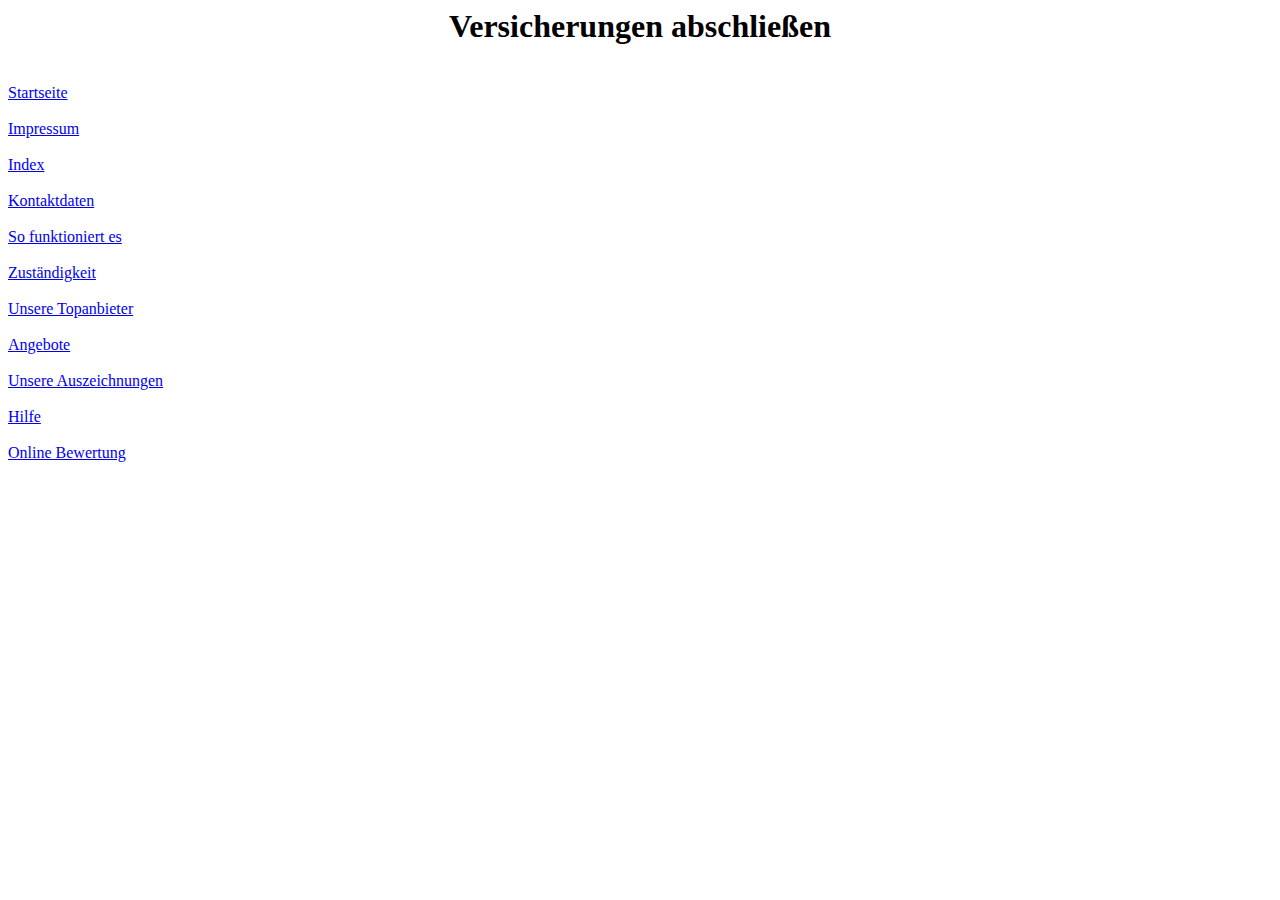
==== angebote.html @ 003981b9 "123#" ====
<html>
<head>
<title>Obersberg GmbH</title>
<link href="versuch1.css" rel="stylesheet">
<meta charset="utf-8"> 
</head>
<body>
<center><h1>Versicherungen abschließen</h1></center>
<br><A HREF="obersberg gmbh.html">Startseite</A></br>
<br><A HREF="impressum.html">Impressum</A></br>
<br><A HREF="index.html">Index</A></br>
<br><A HREF="kontaktdaten.html">Kontaktdaten</A></br>
<br><A HREF="sofunktioniertes.html">So funktioniert es</A></br>
<br><A HREF="zuständigkeit.html">Zuständigkeit</A></br>
<br><A HREF="unseretopanbieter.html">Unsere Topanbieter</A></br>
<br><A HREF="angebote.html">Angebote</A></br>
<br><A HREF="unsereauszeichnungen.html">Unsere Auszeichnungen</A></br>
<br><A HREF="hilfe.html">Hilfe</A></br>
<br><A HREF="onlinebewertung.html">Online Bewertung</A></br>
</body>
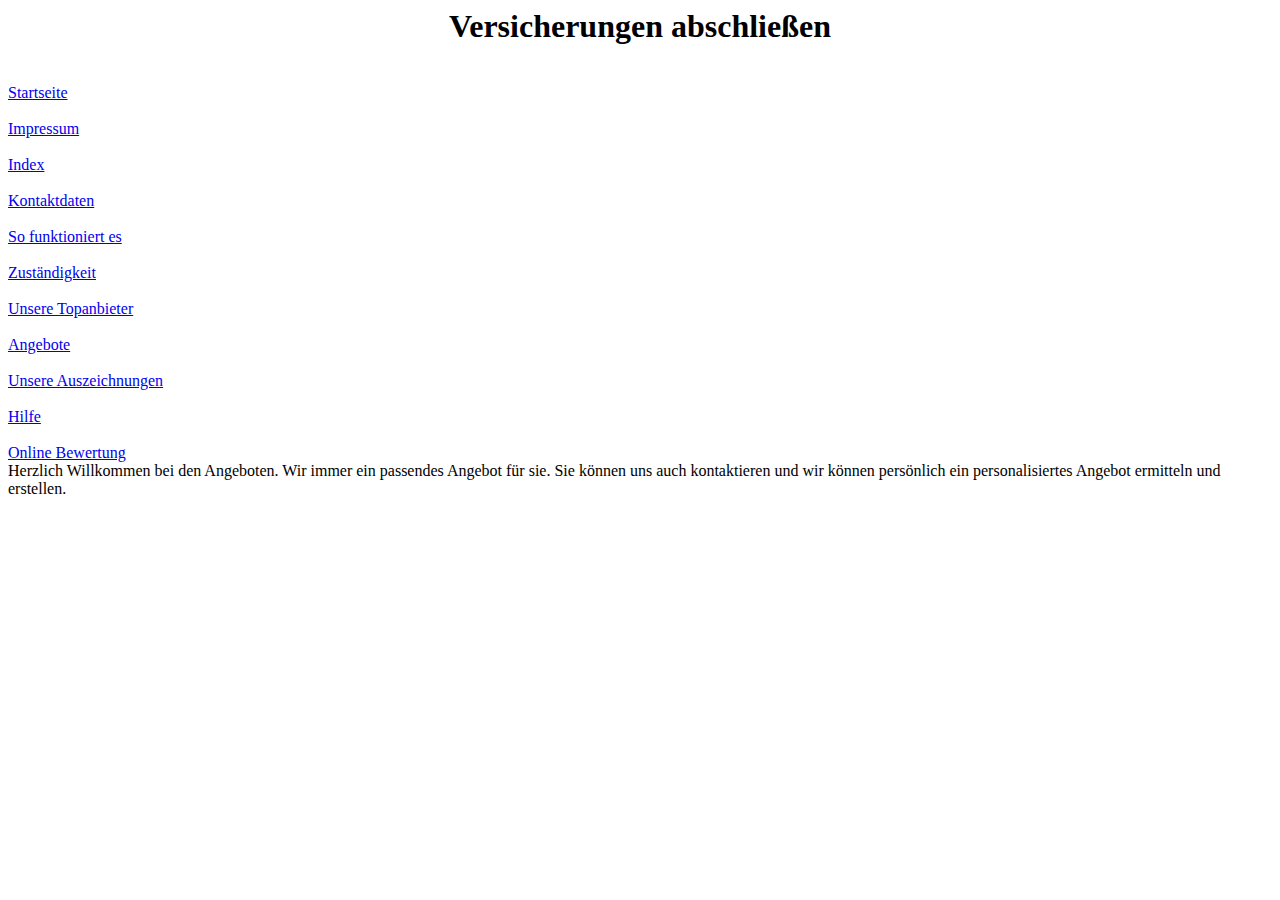
==== commit d06039fa: "Update angebote.html" ====
--- a/angebote.html
+++ b/angebote.html
@@ -16,5 +16,7 @@
 <br><A HREF="angebote.html">Angebote</A></br>
 <br><A HREF="unsereauszeichnungen.html">Unsere Auszeichnungen</A></br>
 <br><A HREF="hilfe.html">Hilfe</A></br>
-<br><A HREF="onlinebewertung.html">Online Bewertung</A></br>
+<br><A HREF="onlinebewertung.html">Online Bewertung</A></br>
+Herzlich Willkommen bei den Angeboten.
+Wir immer ein passendes Angebot für sie. Sie können uns auch kontaktieren und wir können persönlich ein personalisiertes Angebot ermitteln und erstellen.
 </body>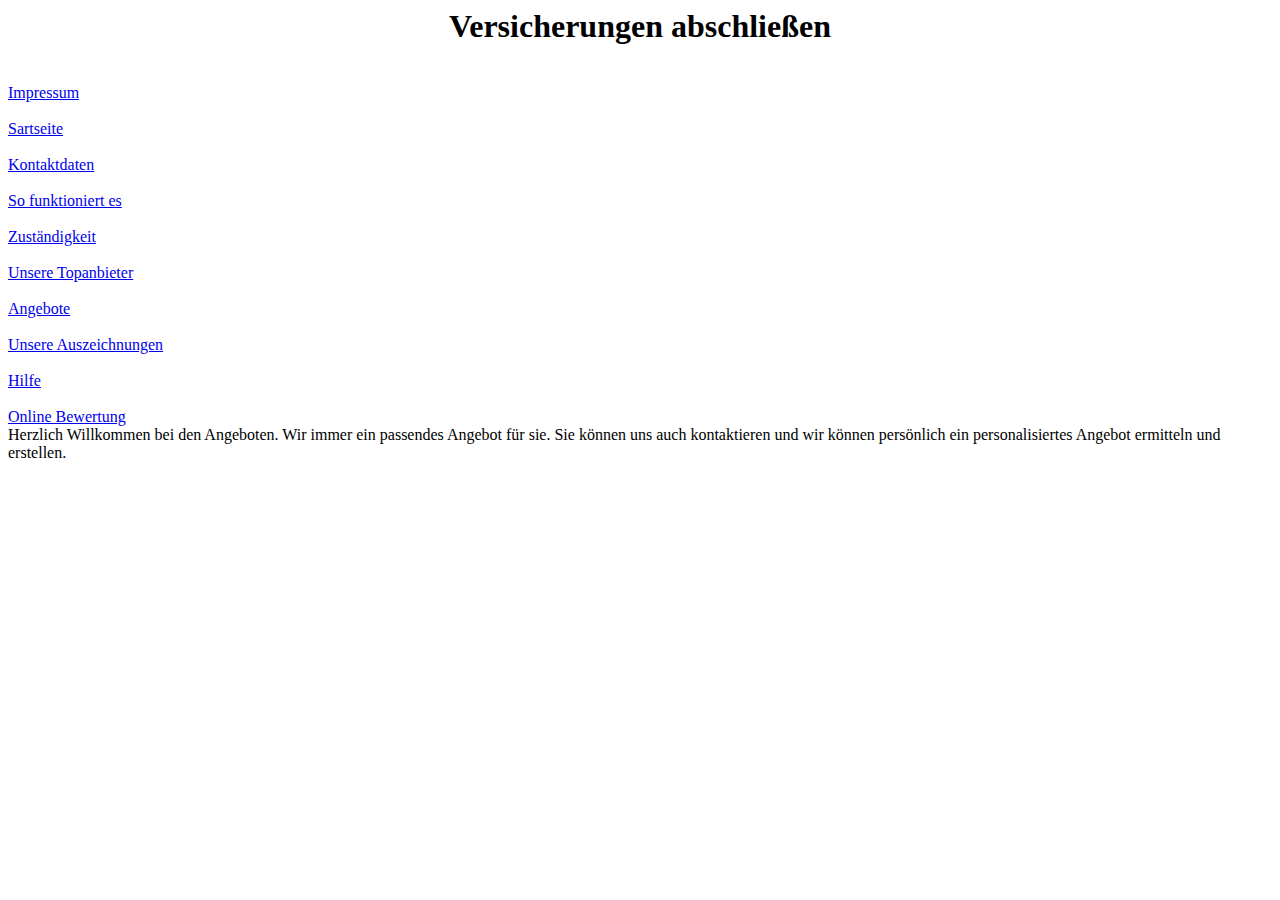
==== commit 72bf4359: "Update angebote.html" ====
--- a/angebote.html
+++ b/angebote.html
@@ -6,9 +6,8 @@
 </head>
 <body>
 <center><h1>Versicherungen abschließen</h1></center>
-<br><A HREF="obersberg gmbh.html">Startseite</A></br>
 <br><A HREF="impressum.html">Impressum</A></br>
-<br><A HREF="index.html">Index</A></br>
+<br><A HREF="index.html">Sartseite</A></br>
 <br><A HREF="kontaktdaten.html">Kontaktdaten</A></br>
 <br><A HREF="sofunktioniertes.html">So funktioniert es</A></br>
 <br><A HREF="zuständigkeit.html">Zuständigkeit</A></br>
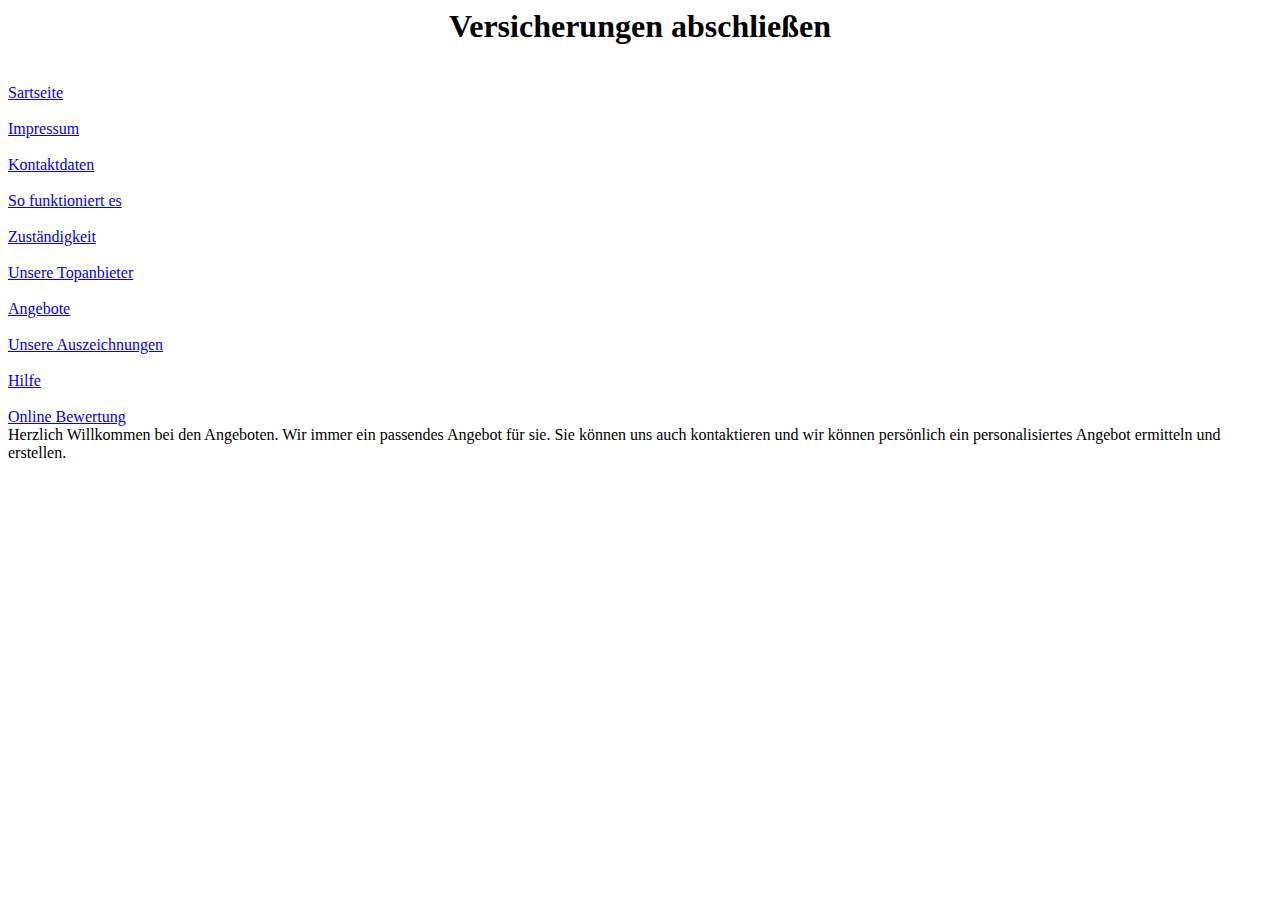
==== commit 55850813: "Update angebote.html" ====
--- a/angebote.html
+++ b/angebote.html
@@ -5,9 +5,9 @@
 <meta charset="utf-8"> 
 </head>
 <body>
-<center><h1>Versicherungen abschließen</h1></center>
-<br><A HREF="impressum.html">Impressum</A></br>
+<center><h1>Versicherungen abschließen</h1></center>
 <br><A HREF="index.html">Sartseite</A></br>
+<br><A HREF="impressum.html">Impressum</A></br>
 <br><A HREF="kontaktdaten.html">Kontaktdaten</A></br>
 <br><A HREF="sofunktioniertes.html">So funktioniert es</A></br>
 <br><A HREF="zuständigkeit.html">Zuständigkeit</A></br>
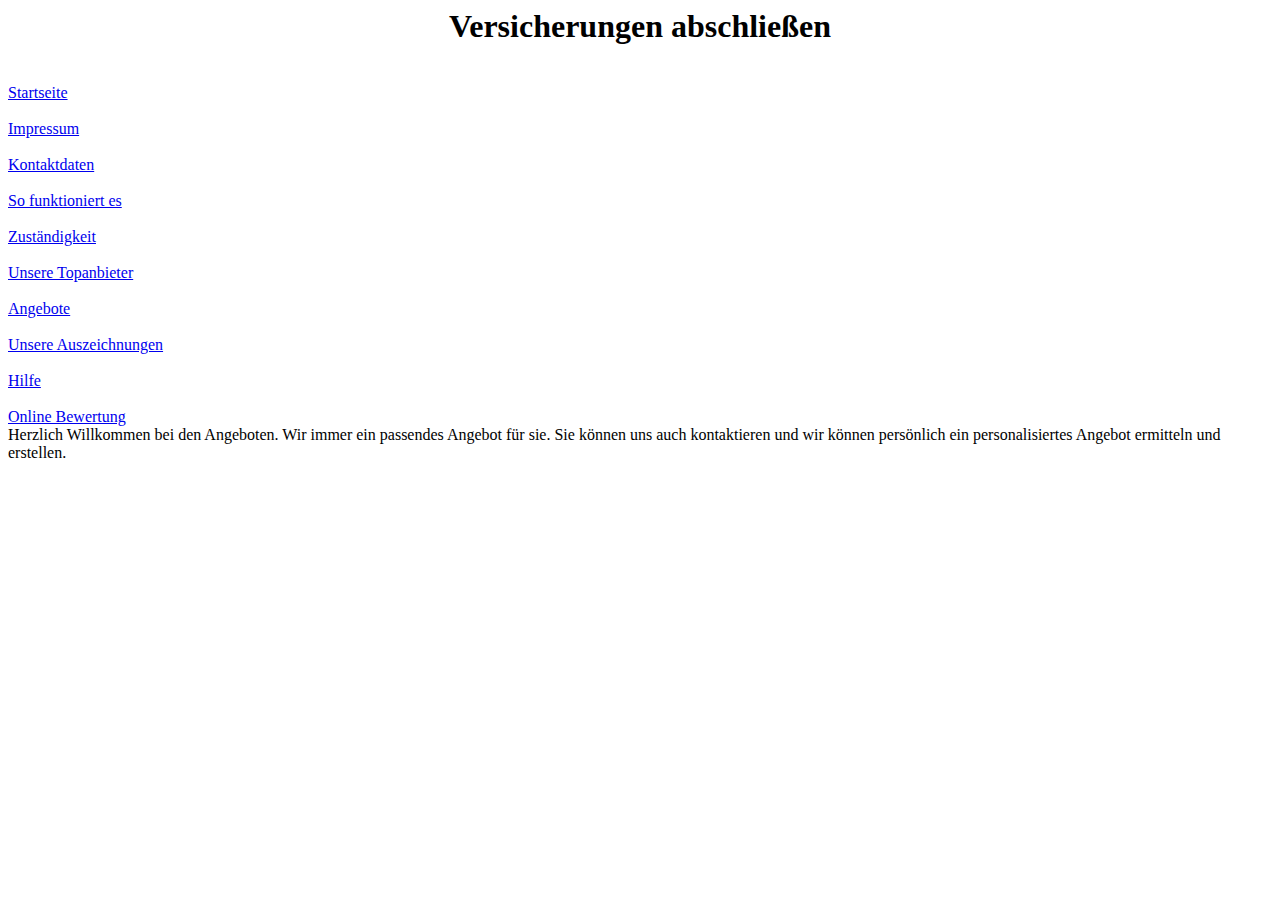
==== commit c6661a40: "Update angebote.html" ====
--- a/angebote.html
+++ b/angebote.html
@@ -6,7 +6,7 @@
 </head>
 <body>
 <center><h1>Versicherungen abschließen</h1></center>
-<br><A HREF="index.html">Sartseite</A></br>
+<br><A HREF="index.html">Startseite</A></br>
 <br><A HREF="impressum.html">Impressum</A></br>
 <br><A HREF="kontaktdaten.html">Kontaktdaten</A></br>
 <br><A HREF="sofunktioniertes.html">So funktioniert es</A></br>
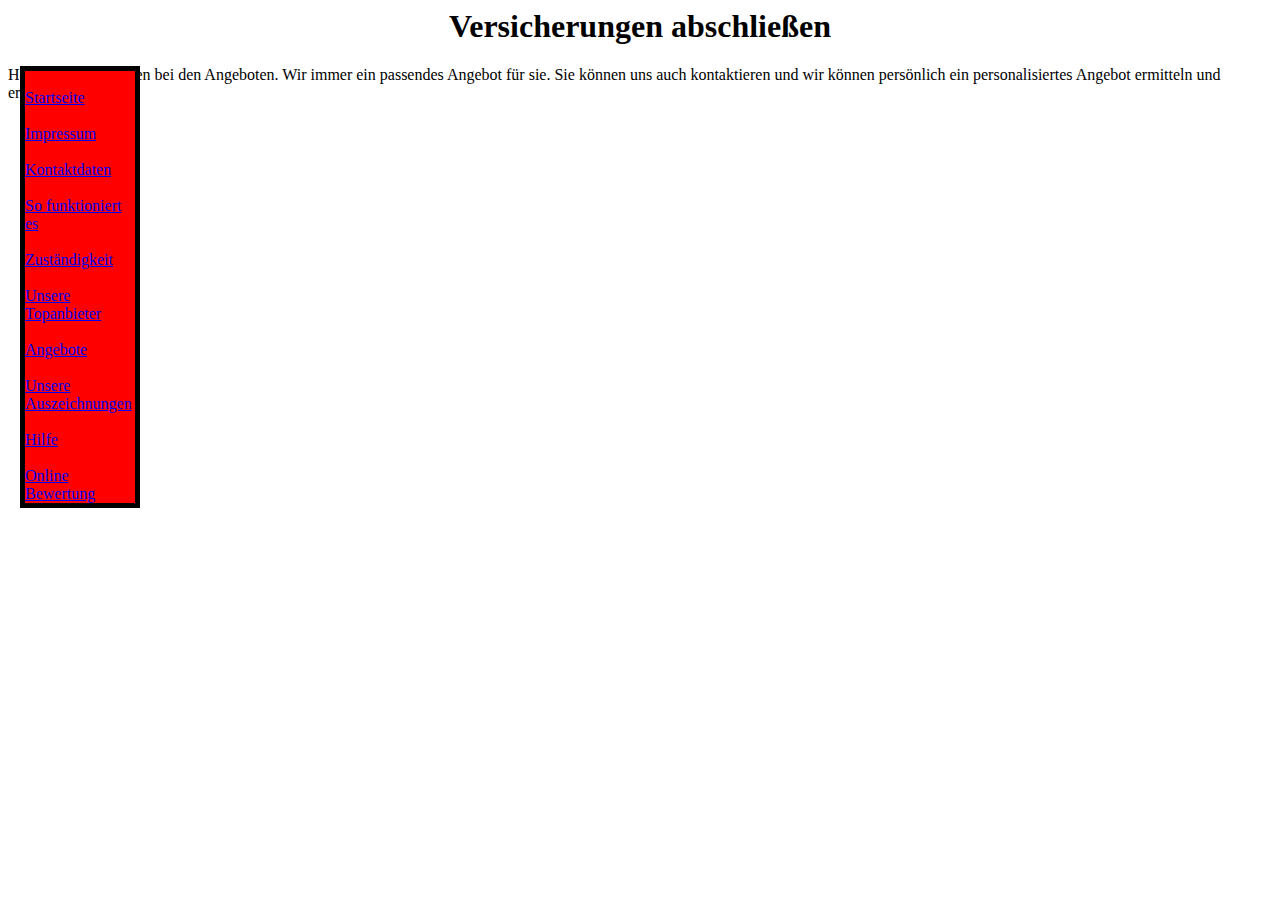
==== commit b867bfe6: "bbbb" ====
--- a/angebote.html
+++ b/angebote.html
@@ -1,11 +1,12 @@
 <html>
 <head>
 <title>Obersberg GmbH</title>
-<link href="versuch1.css" rel="stylesheet">
+<link href="Versuch1.css" rel="stylesheet">
 <meta charset="utf-8"> 
 </head>
 <body>
 <center><h1>Versicherungen abschließen</h1></center>
+<div class="test">
 <br><A HREF="index.html">Startseite</A></br>
 <br><A HREF="impressum.html">Impressum</A></br>
 <br><A HREF="kontaktdaten.html">Kontaktdaten</A></br>
@@ -15,7 +16,8 @@
 <br><A HREF="angebote.html">Angebote</A></br>
 <br><A HREF="unsereauszeichnungen.html">Unsere Auszeichnungen</A></br>
 <br><A HREF="hilfe.html">Hilfe</A></br>
-<br><A HREF="onlinebewertung.html">Online Bewertung</A></br>
+<br><A HREF="onlinebewertung.html">Online Bewertung</A></br>
+</div>
 Herzlich Willkommen bei den Angeboten.
 Wir immer ein passendes Angebot für sie. Sie können uns auch kontaktieren und wir können persönlich ein personalisiertes Angebot ermitteln und erstellen.
 </body>--- a/Versuch1.css
+++ b/Versuch1.css
@@ -0,0 +1,15 @@
+.test{
+position: absolute;
+width:110px;
+left: 20px;
+border: black solid 5px;
+background-color: red;
+}
+
+.tester{
+	position: absolute;
+	width: 150px;
+	left: 100px;
+	border: black dotted 5px;
+	background-color: blue;
+}
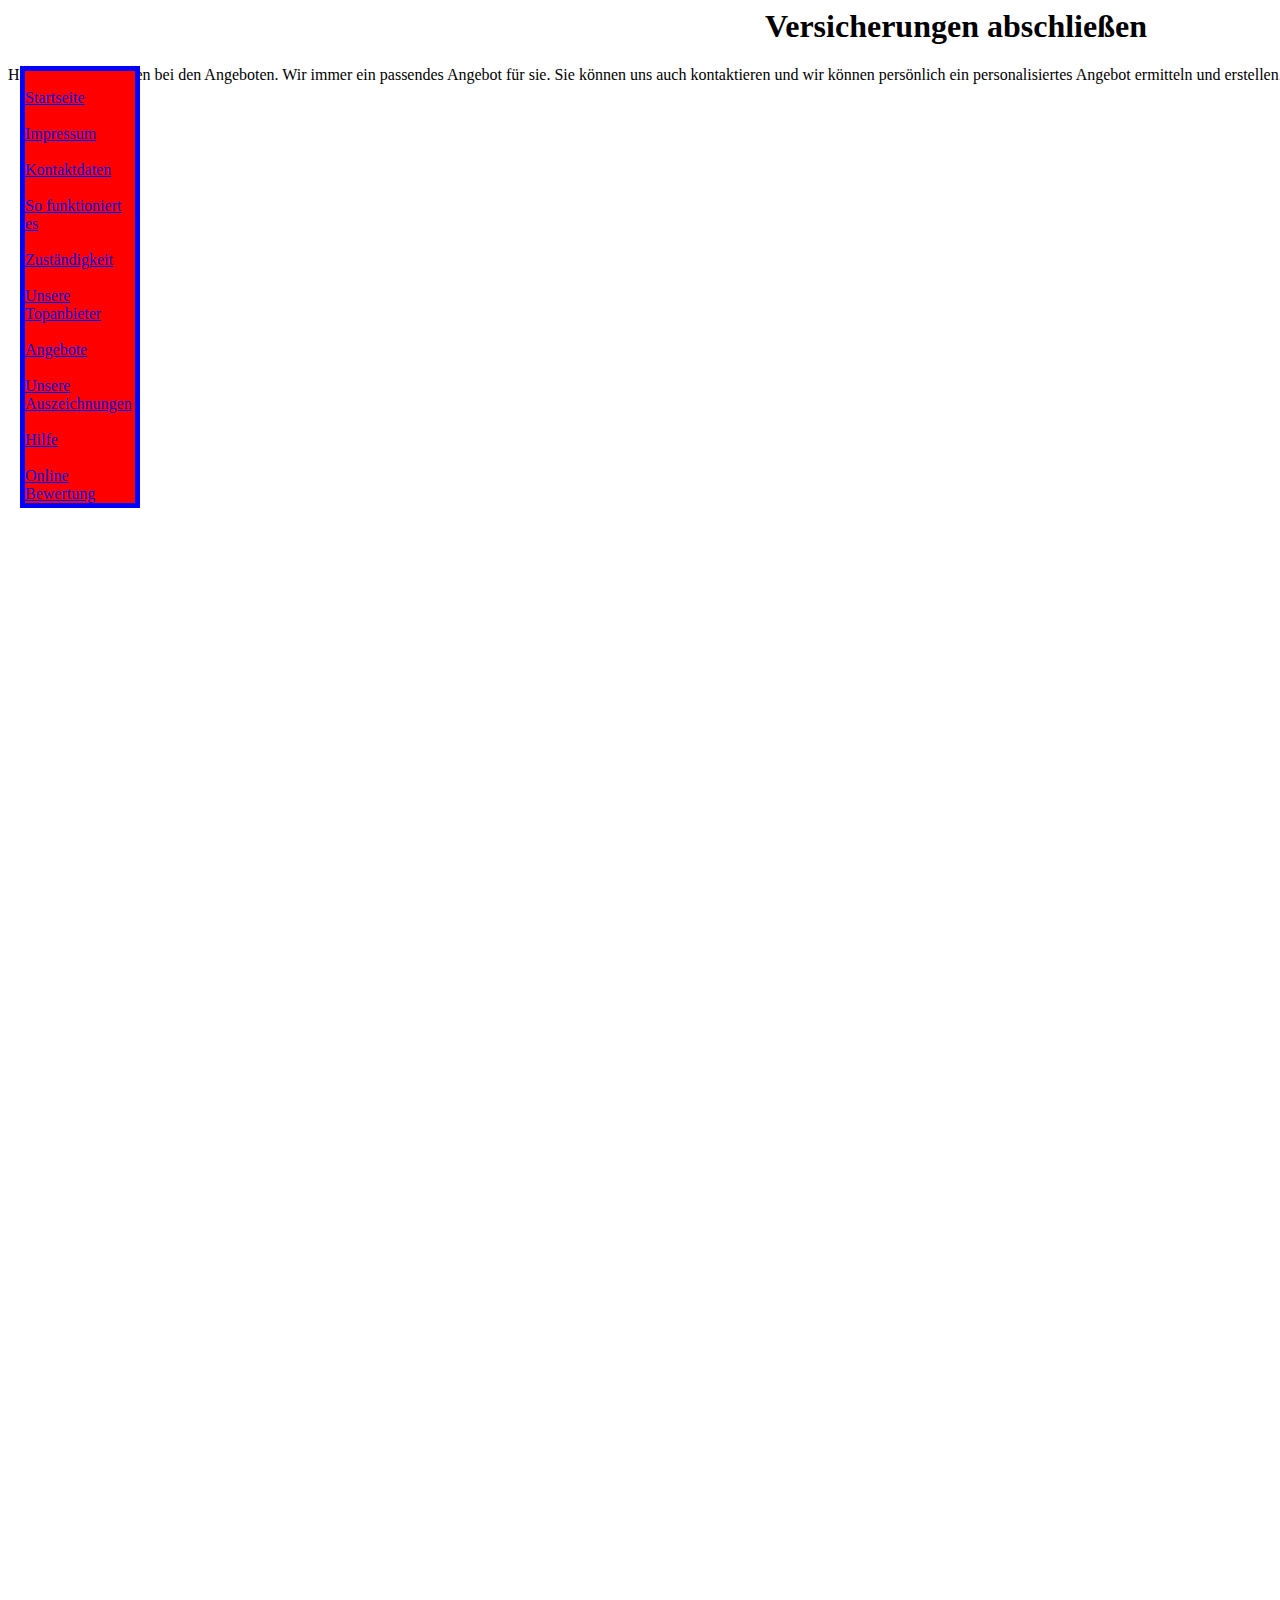
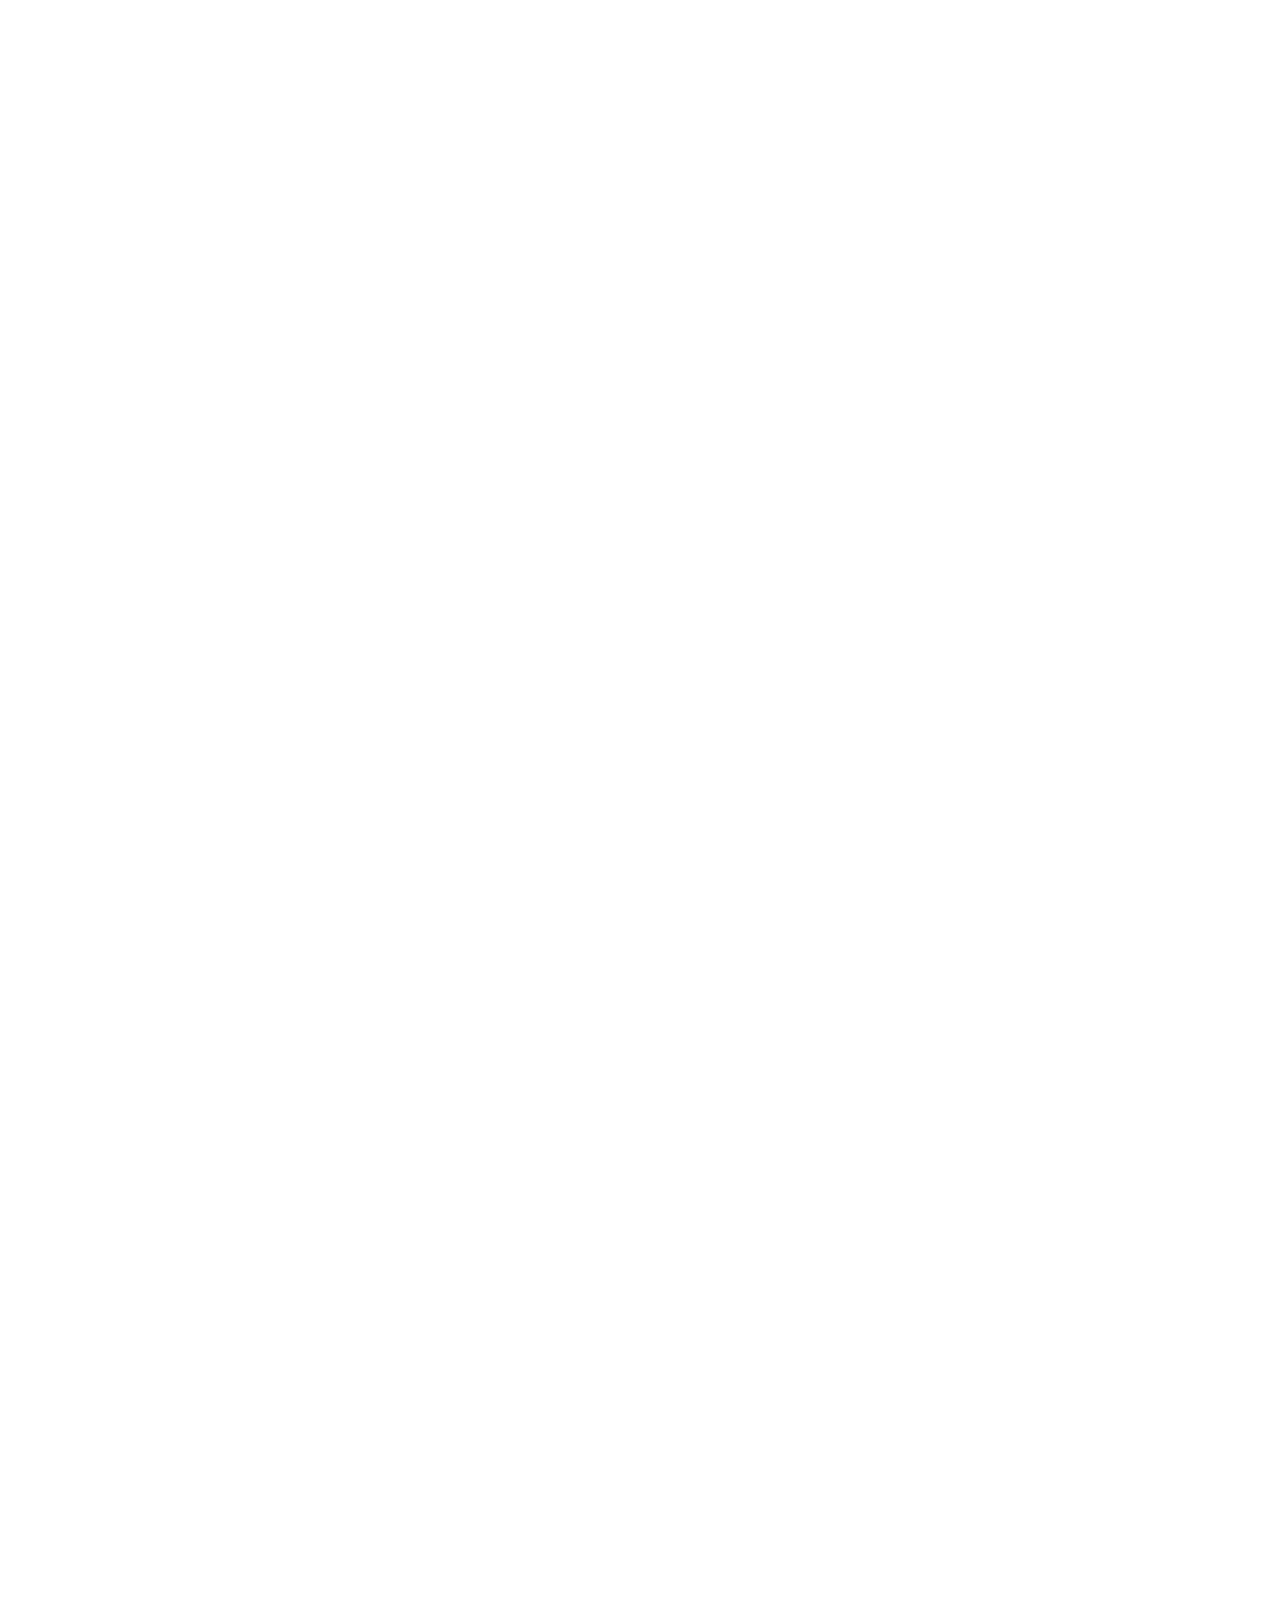
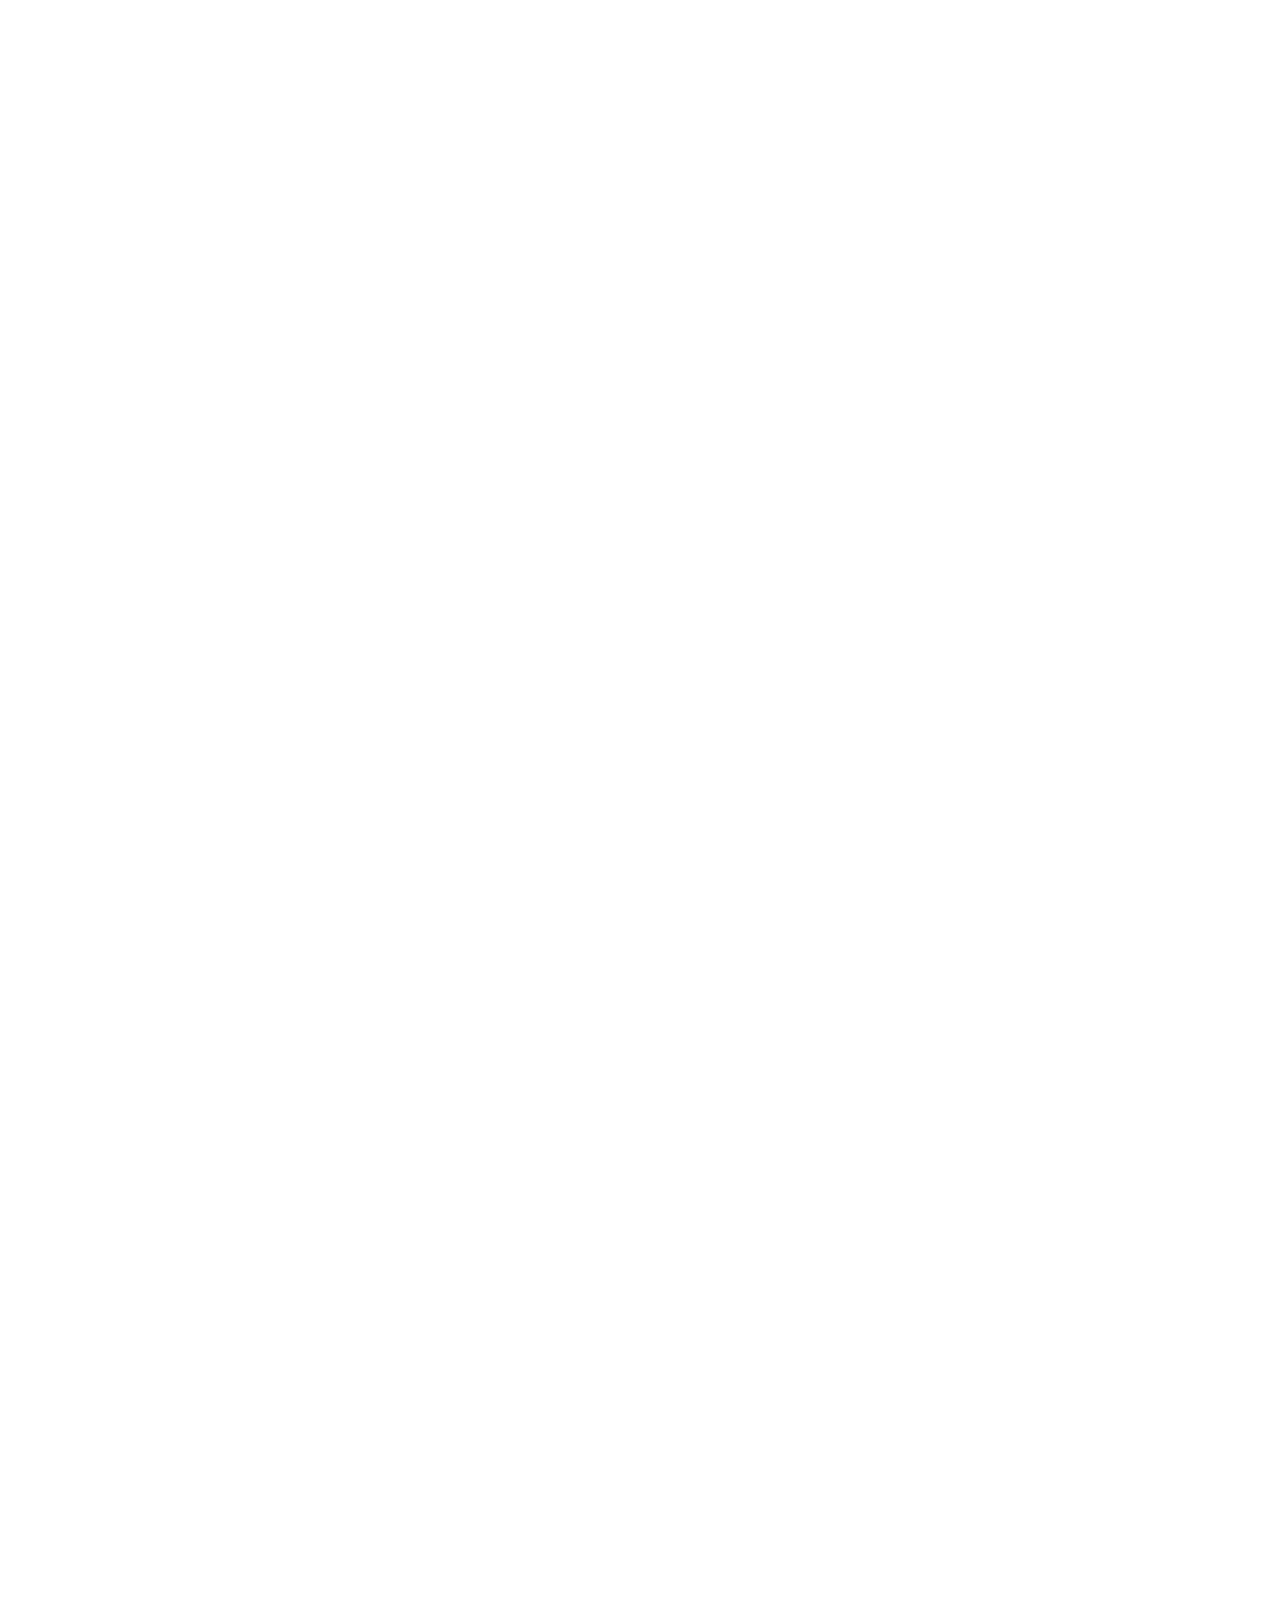
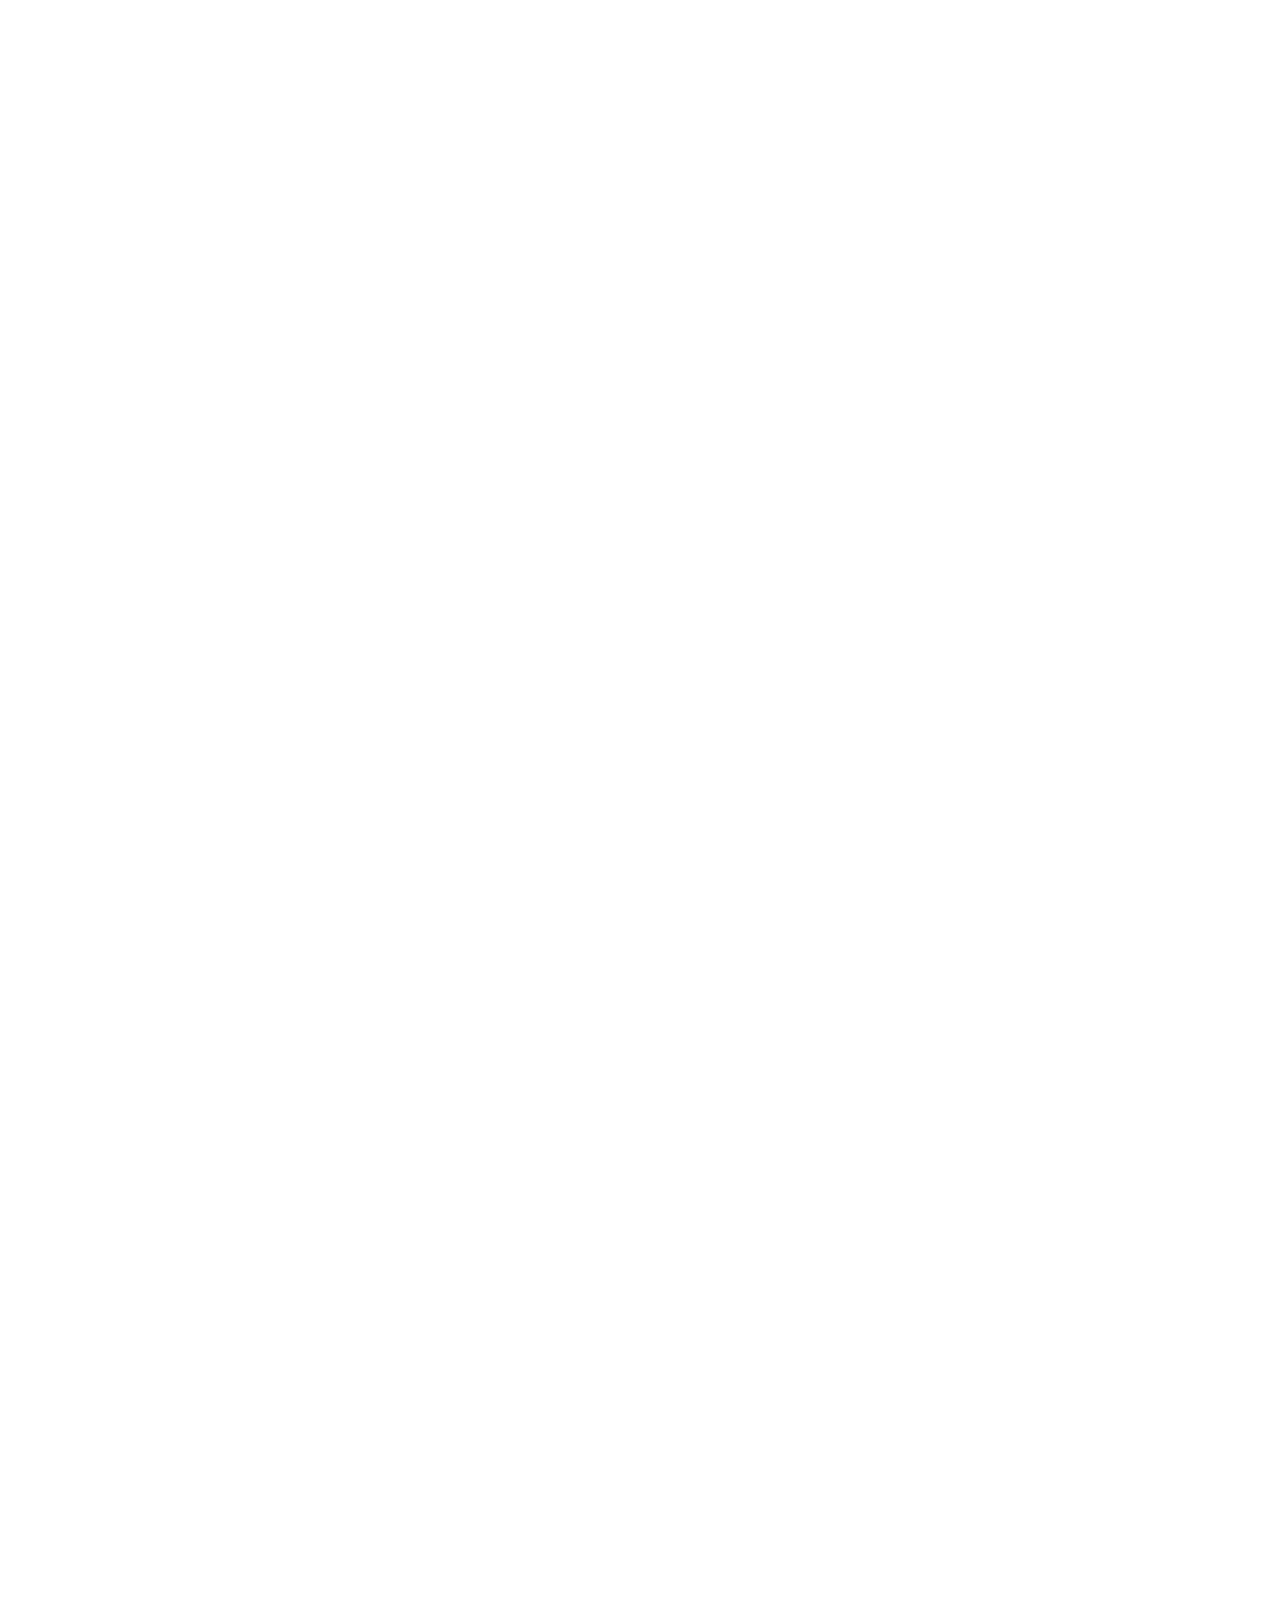
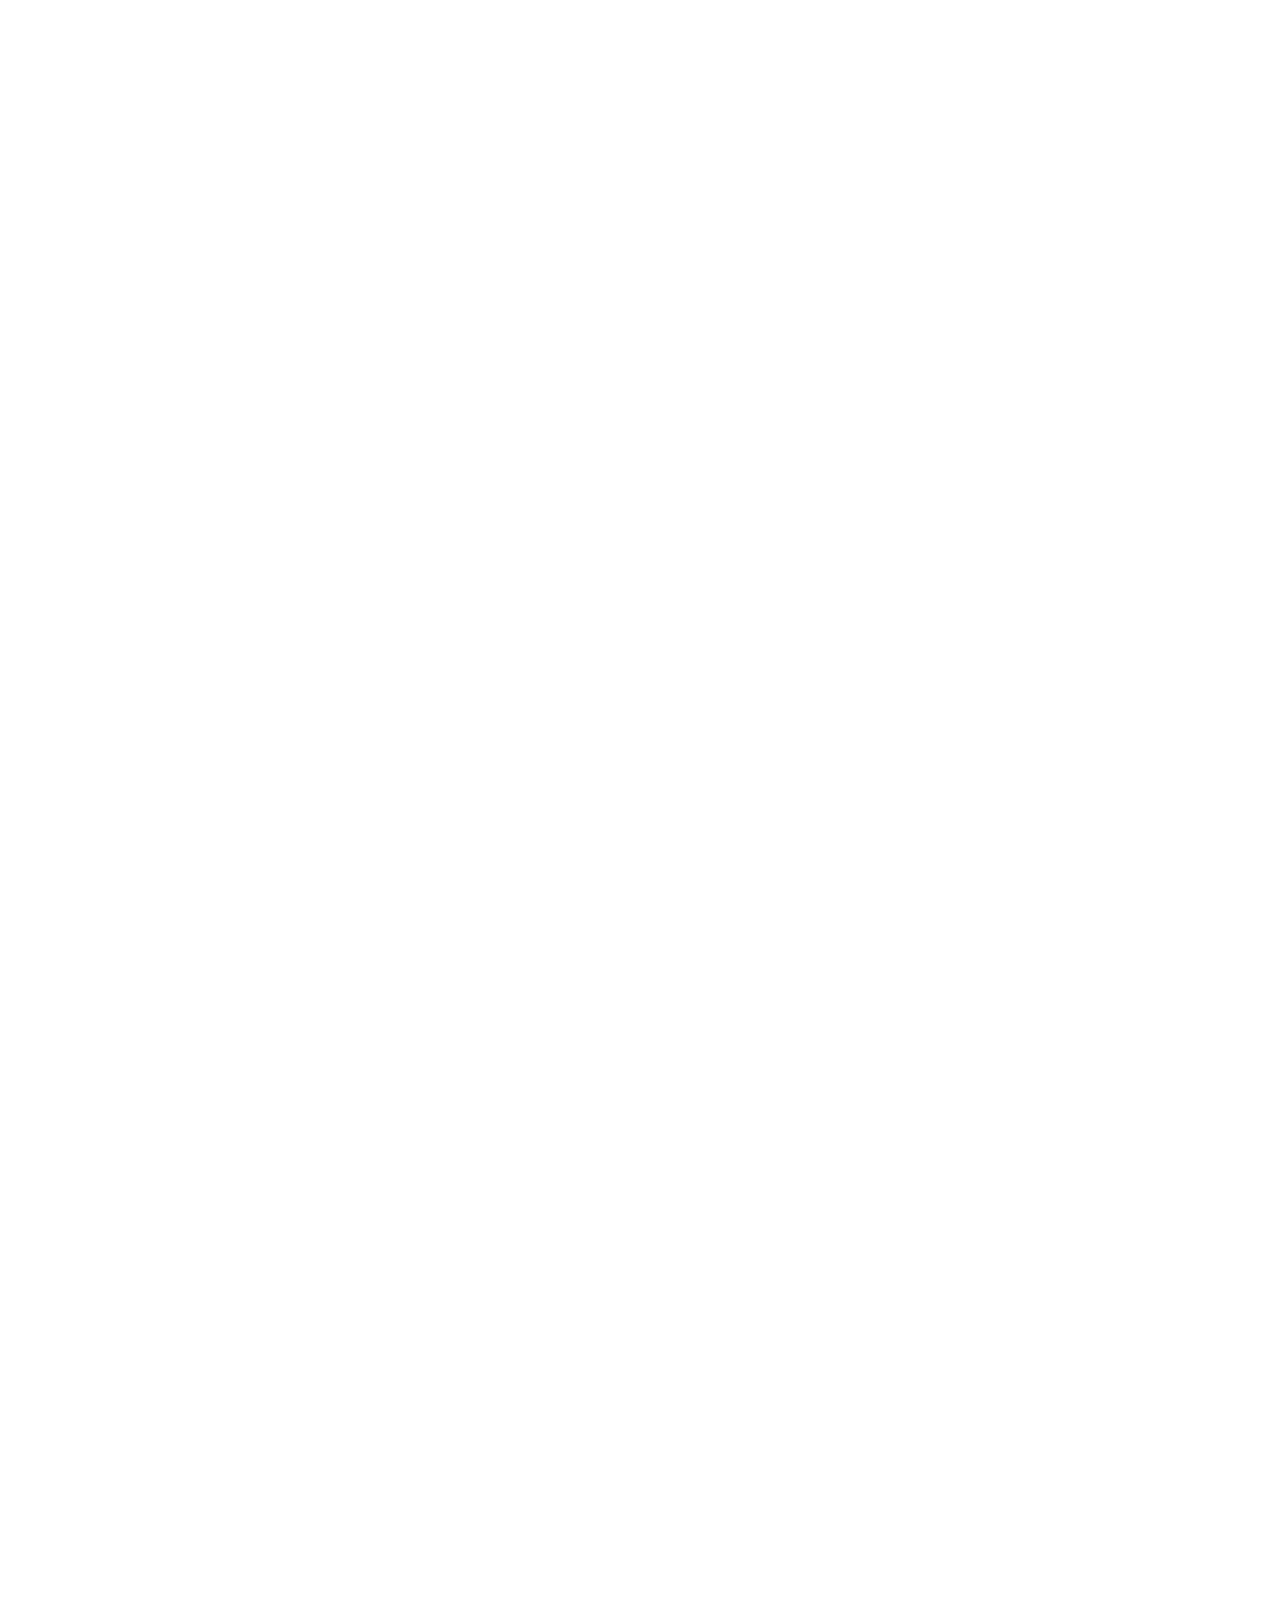
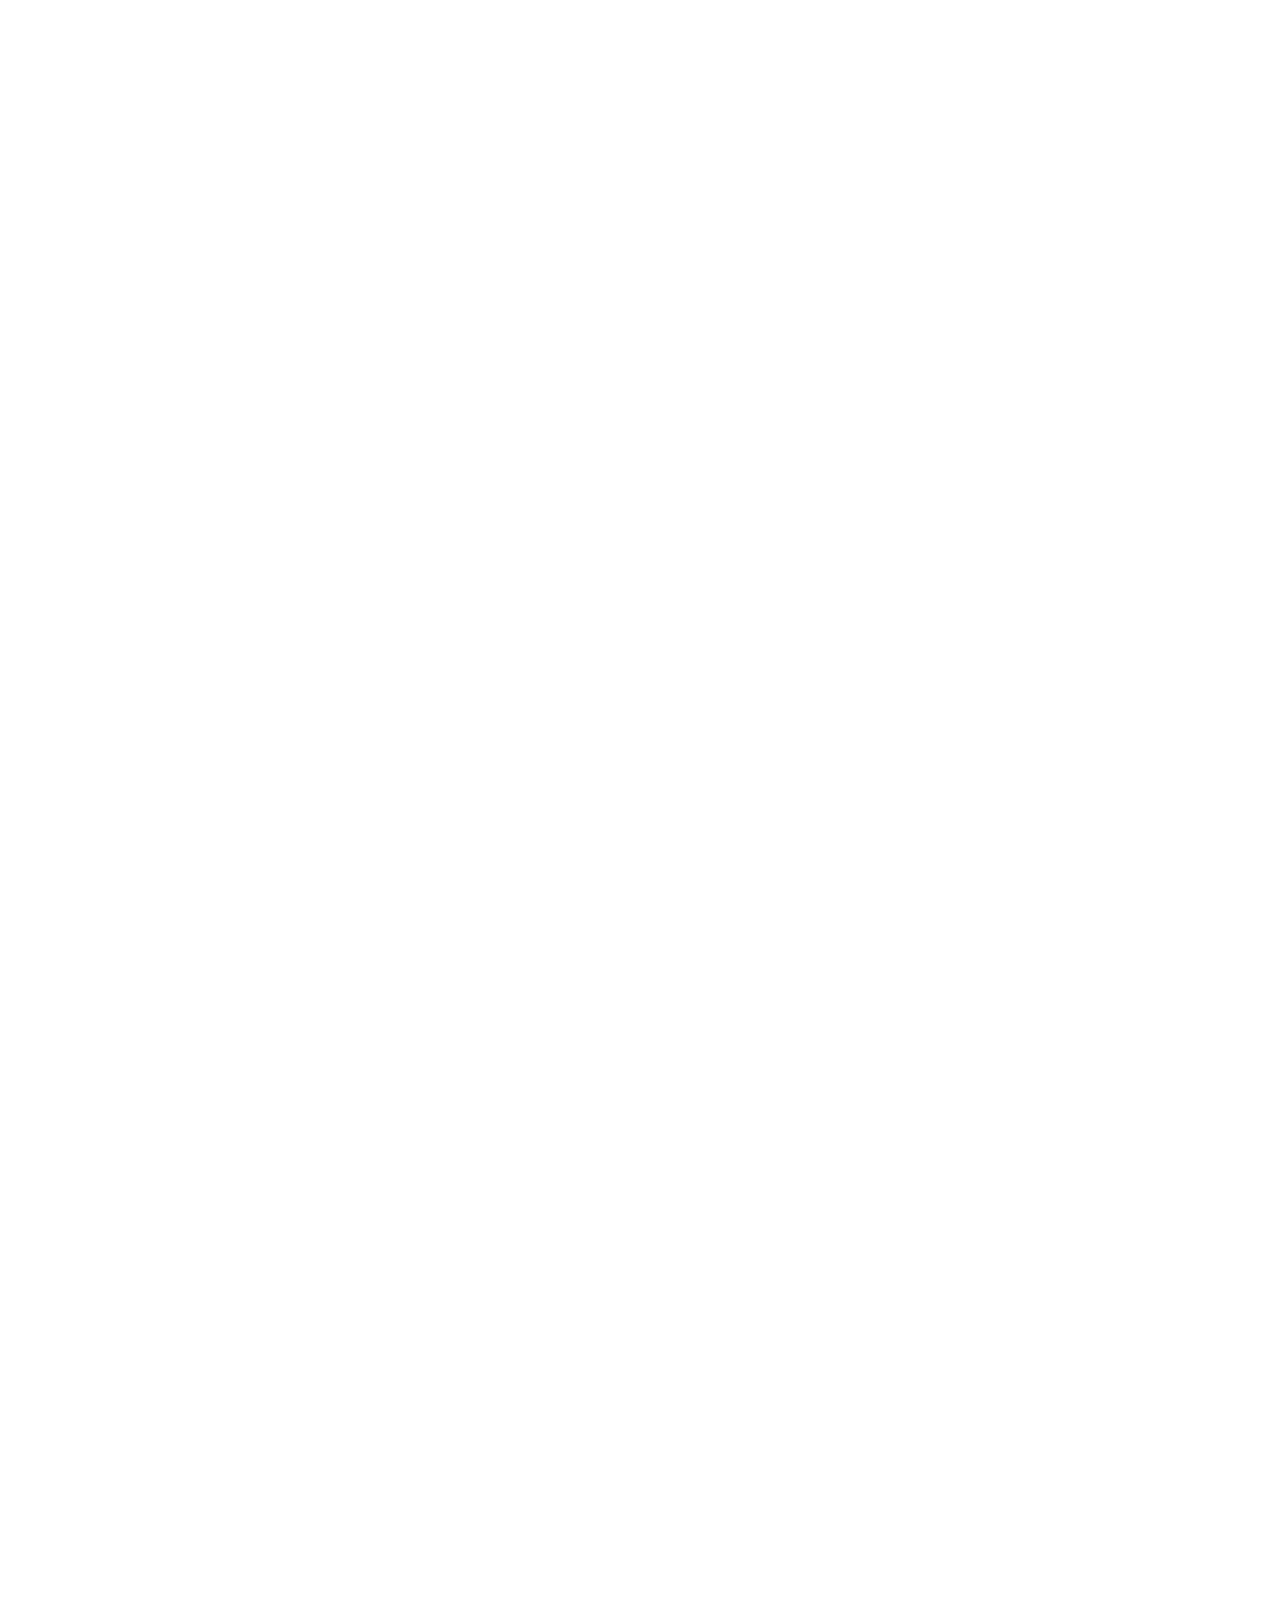
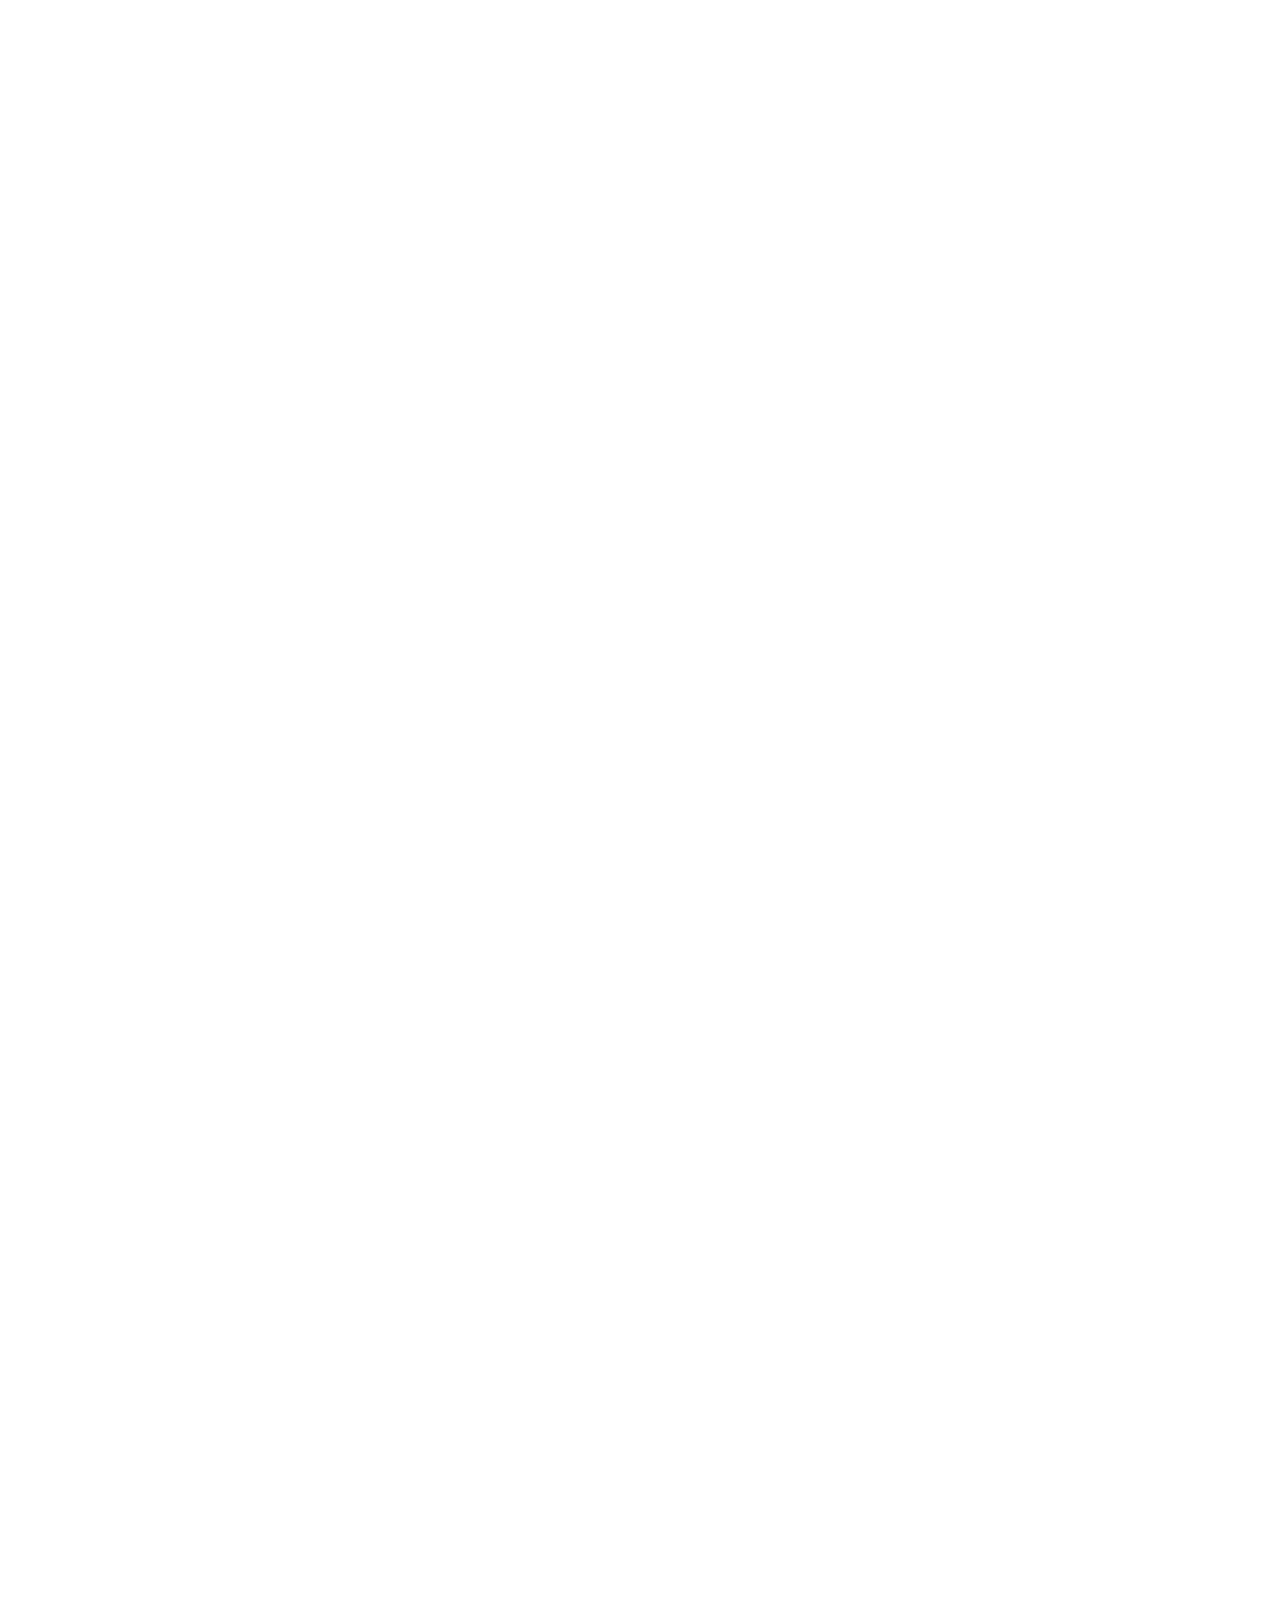
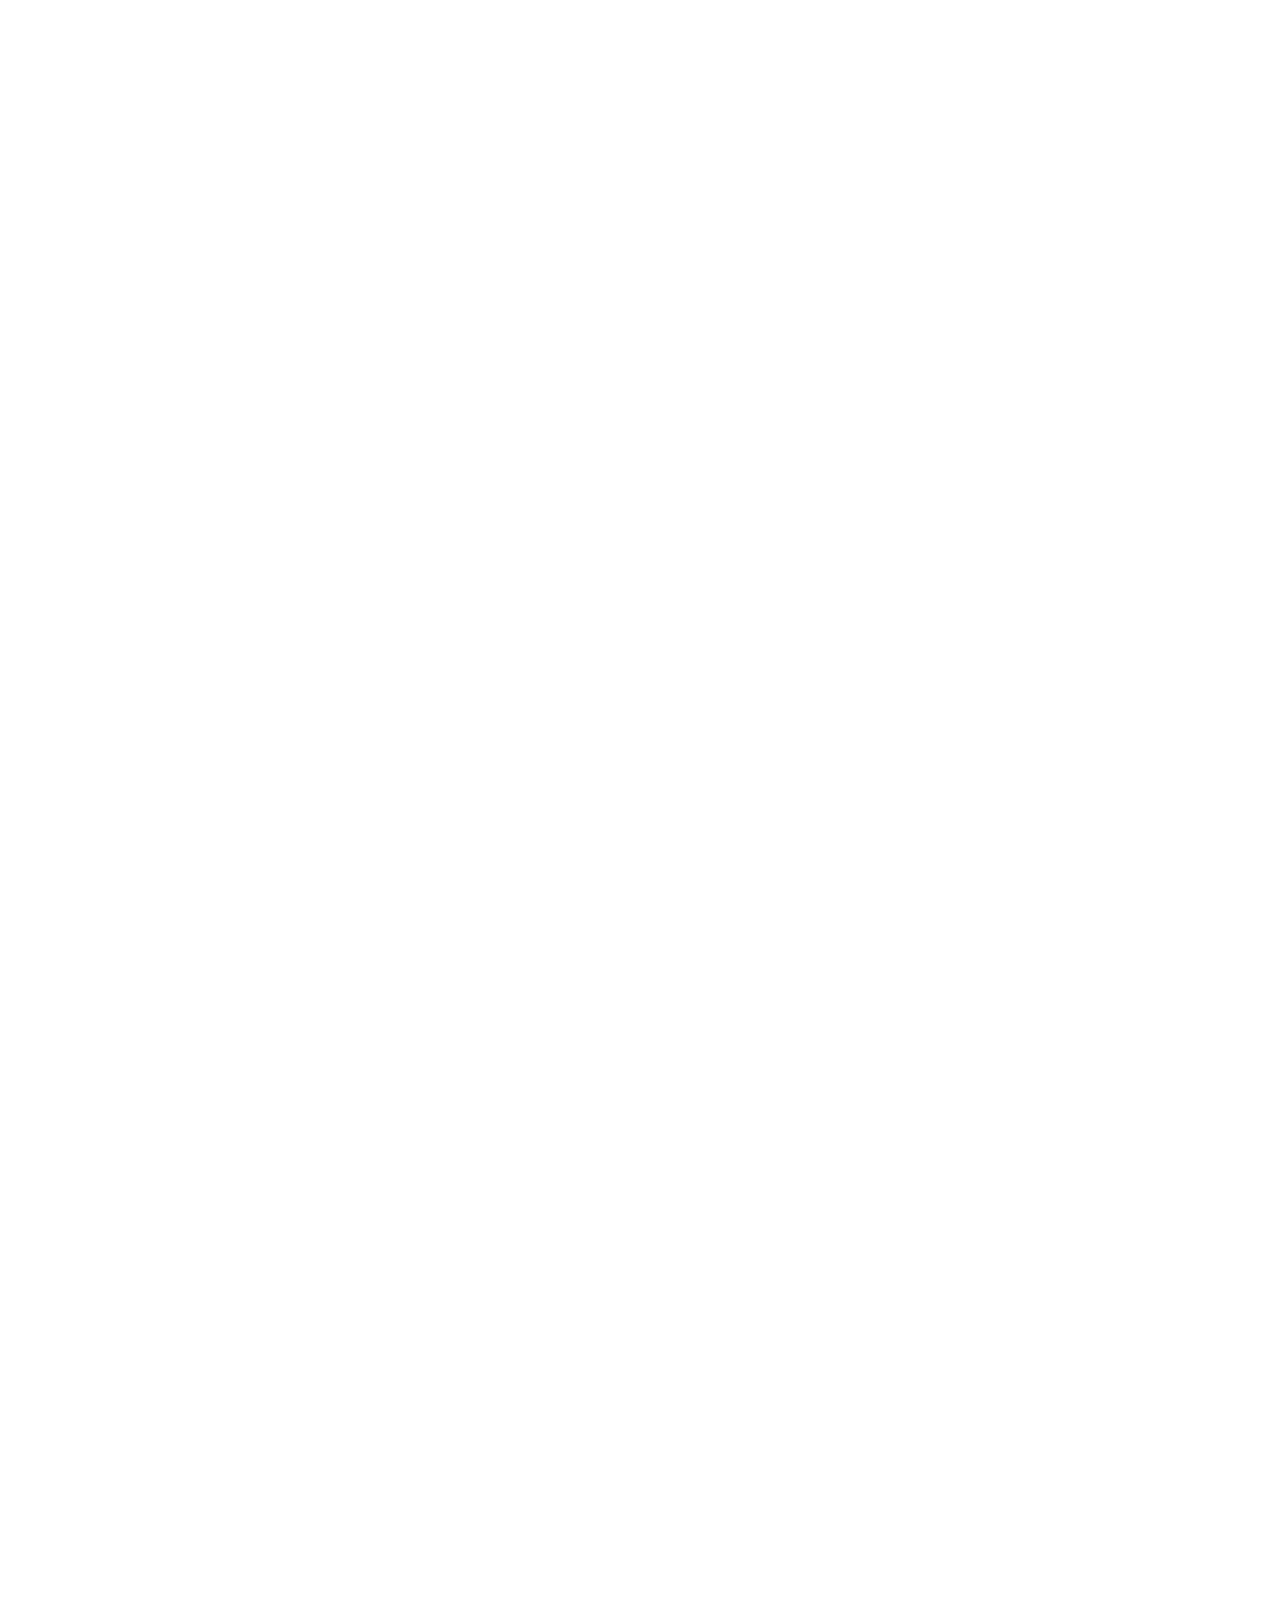
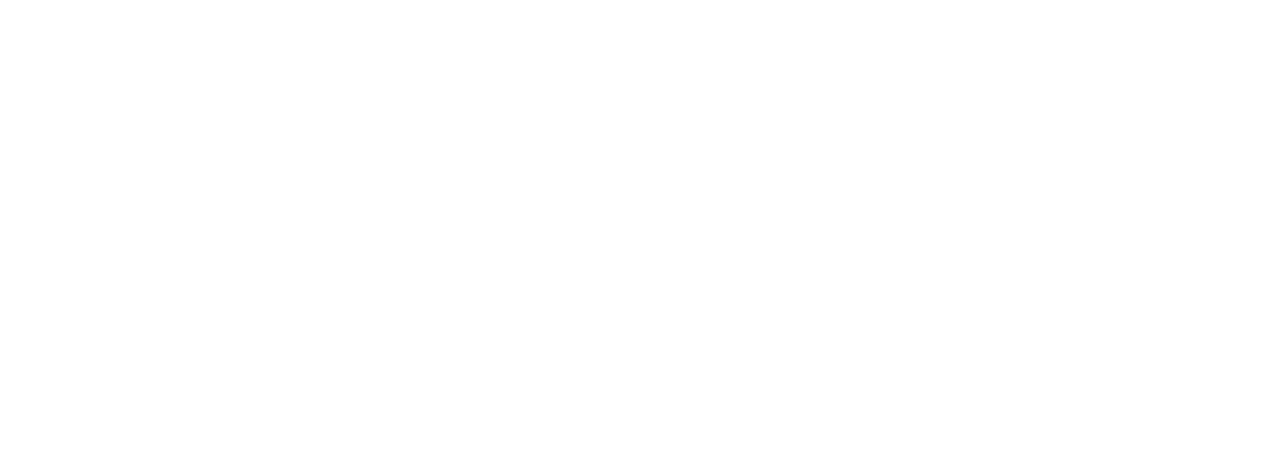
==== commit ef6b701f: "Update angebote.html" ====
--- a/angebote.html
+++ b/angebote.html
@@ -4,7 +4,8 @@
 <link href="Versuch1.css" rel="stylesheet">
 <meta charset="utf-8"> 
 </head>
-<body>
+<body>
+<div class="picture">
 <center><h1>Versicherungen abschließen</h1></center>
 <div class="test">
 <br><A HREF="index.html">Startseite</A></br>
--- a/Versuch1.css
+++ b/Versuch1.css
@@ -2,14 +2,62 @@
 position: absolute;
 width:110px;
 left: 20px;
-border: black solid 5px;
+border: blue solid 5px;
 background-color: red;
 }
 
 .tester{
 	position: absolute;
-	width: 150px;
-	left: 100px;
-	border: black dotted 5px;
-	background-color: blue;
+	width: 500px;
+	left: 500px;
+	border: blue solid 5px;
+	background-color: white;
 }
+
+
+.testung{
+	position: absolute;
+	width: 500px;
+	left: 500px;
+	border: blue solid 5px;
+	background-color: white;
+}
+
+.Punkt{
+	position: absolute;
+	width: 500px;
+	left: 500px;
+	border: blue solid 5px;
+	background-color: white;
+}
+
+.Komma{
+	position: absolute;
+	width: 500px;
+	left: 500px;
+	border: blue solid 5px;
+	background-color: white;
+}
+
+.Doppel{
+	position: absolute;
+	width: 500px;
+	left: 500px;
+	border: blue solid 5px;
+	background-color: white;
+}
+
+.Doppelpunkt{
+	position: absolute;
+	width: 500px;
+	left: 500px;
+	border: blue solid 5px;
+	background-color: white;
+}
+
+.picture{
+	background-image: url(Bild1.jpg.) ;
+	height: 1500%;
+	width: 150%;
+	
+}